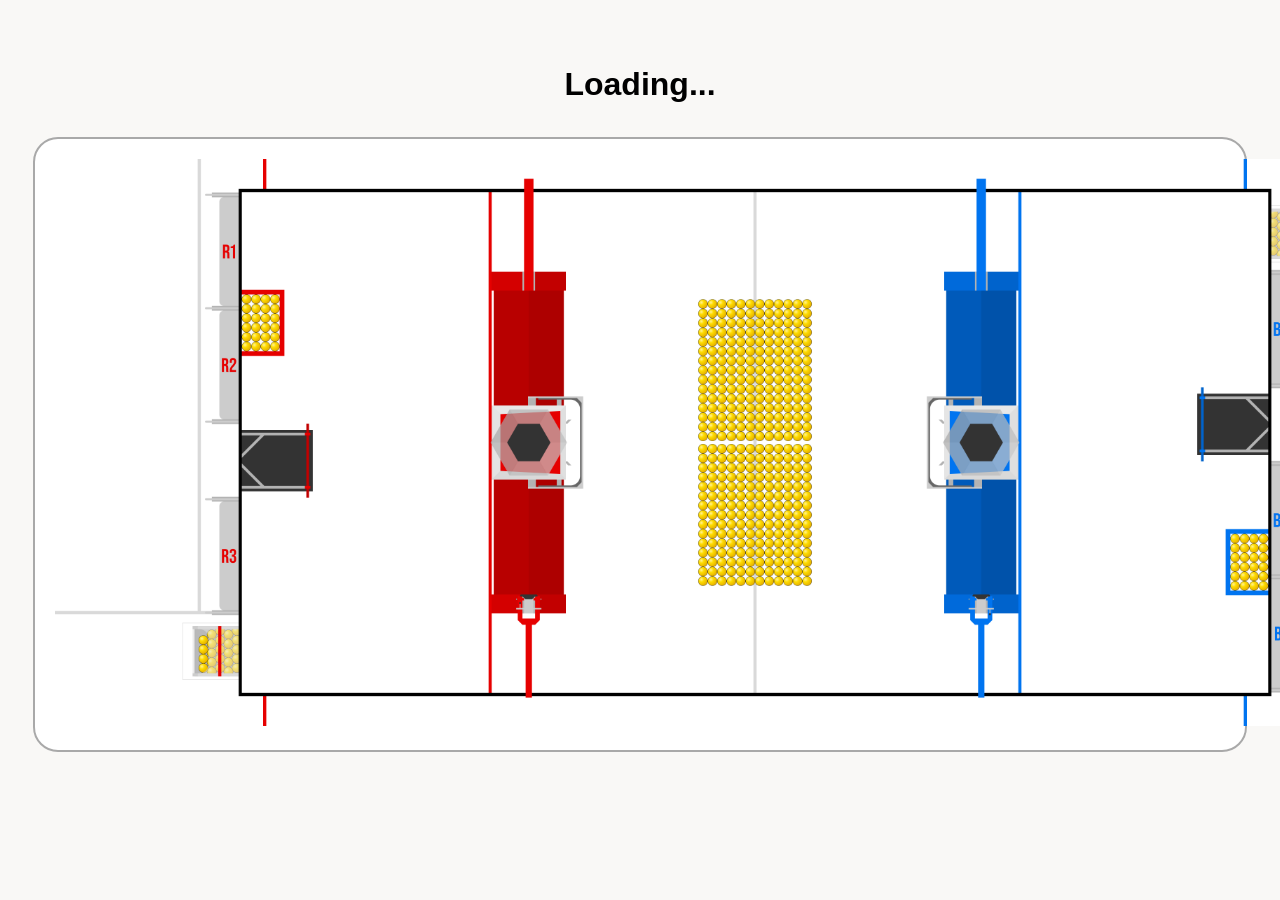
==== main/match overview/index.html @ 45526cd8 "8/4 border + reorg" ====
<!DOCTYPE html>

<html>
    <head>
        <link rel="stylesheet" href="styles.css">
        <style>
            img {
                width: 100%;
            }
        </style>
    </head>
    <body>
        <h1 id="qmTitle">Loading...</h1>

        <div id="bgContainer" style="text-align: center;">
            <img src="/main/images/REBUILT MAP.jpg" alt="REBUILT 2026 Map" style="width:1400px;height:600">
        </div>
    </body>
</html>
---- main/match overview/styles.css ----
body{
  padding: 25px;
  background-color: #F9F8F6;
}
#qmTitle {
  font-family: Arial, Helvetica, sans-serif;
  font: 12;
  background-color: none;
  color: black;
  padding: 12px;
  text-align: center;
}

#bgContainer {
  border-radius: 25px;
  border: 2px solid darkgray;
  background-color: white;
  padding: 20px;
  width: auto;
  height: auto;
}
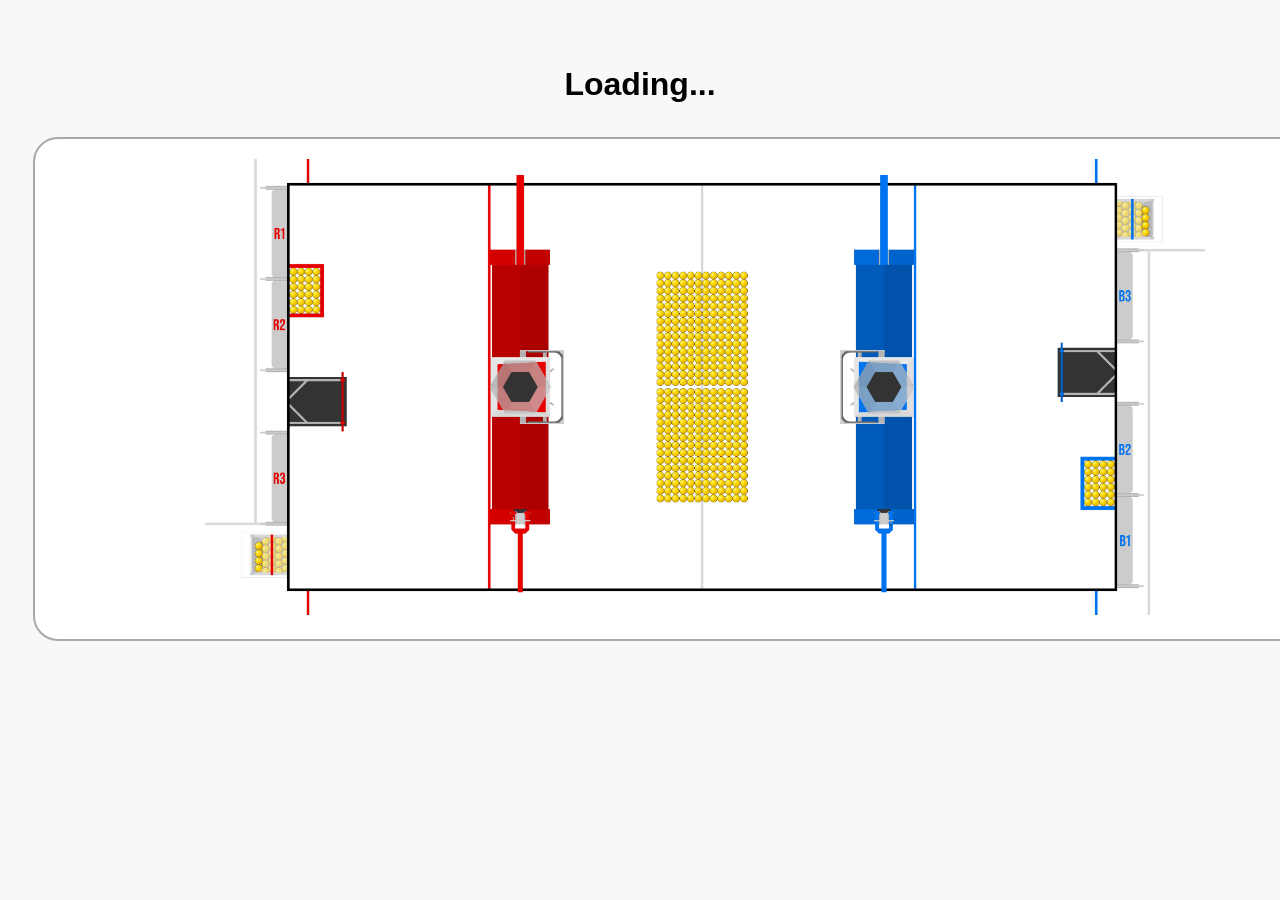
==== commit b6295550: "8/5 old" ====
--- a/main/match overview/index.html
+++ b/main/match overview/index.html
@@ -11,9 +11,11 @@
     </head>
     <body>
         <h1 id="qmTitle">Loading...</h1>
-
-        <div id="bgContainer" style="text-align: center;">
-            <img src="/main/images/REBUILT MAP.jpg" alt="REBUILT 2026 Map" style="width:1400px;height:600">
-        </div>
+        <div style="text-align: center;">
+            <div id="bgContainer" style="text-align: center;">
+                <img src="/main/images/REBUILT MAP.jpg" alt="REBUILT 2026 Map" style="width:1000px;height:300">
+            </div>
+        </div> 
+        
     </body>
 </html>
--- a/main/match overview/styles.css
+++ b/main/match overview/styles.css
@@ -15,7 +15,8 @@
   border-radius: 25px;
   border: 2px solid darkgray;
   background-color: white;
+  text-align: center;
   padding: 20px;
-  width: auto;
+  width: 1300px;
   height: auto;
 }
